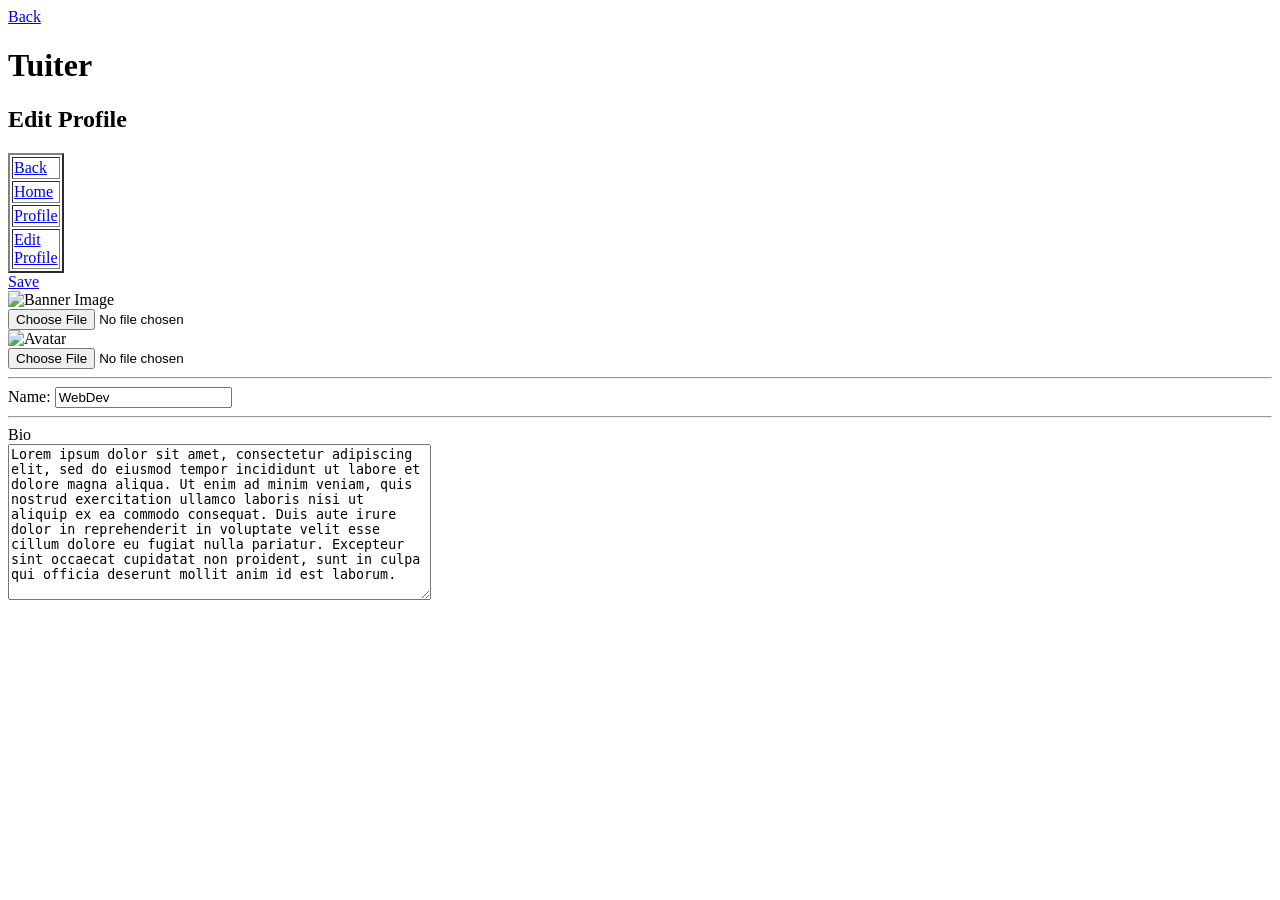
==== public/tuiter/edit-profile.html @ 90475eaa "first commit" ====
<!DOCTYPE html>
<html lang="en">
<head>
   <meta charset="UTF-8">
   <title>Title</title>
</head>
<body>
    <a href="profile.html">Back</a>
    <h1>Tuiter</h1>
    <h2>Edit Profile</h2>

    <table border="2" width="50">
        <tr>
            <td>
              <a href="navigation.html">Back</a>
            </td>
          </tr>
          <tr>
            <td>
              <a href="home.html">Home</a>
            </td>
          </tr>
          <tr>
            <td>
              <a href="profile.html">Profile</a>
            </td>
          </tr>
          <tr>
            <td>
              <a href="edit-profile.html">Edit Profile</a>
            </td>
          </tr>
    </table>
    
    <a href="profile.html">Save</a>
    <br>
    <img src="banner_image_url" alt="Banner Image" style="height: 200px; width: 100%;">
    <br>
    <input type="file">
    <br>
    <img src="avatar_image_url" alt="Avatar" width="48" height="48">
    <br>
    <input type="file">
    
    <hr>
    <label for="name">Name:</label>
    <input type="text" id="name" name="name" value="WebDev" placeholder="Name" onclick="document.getElementById('name').focus()">
    <hr>

    <form id="textarea">
        <label>Bio</label><br/>
        <textarea cols="50" rows="10">Lorem ipsum dolor sit amet, consectetur adipiscing elit, sed do eiusmod tempor incididunt ut labore et dolore magna aliqua. Ut enim ad minim veniam, quis nostrud exercitation ullamco laboris nisi ut aliquip ex ea commodo consequat. Duis aute irure dolor in reprehenderit in voluptate velit esse cillum dolore eu fugiat nulla pariatur. Excepteur sint occaecat cupidatat non proident, sunt in culpa qui officia deserunt mollit anim id est laborum.</textarea>
    </form> 

</body>
</html>
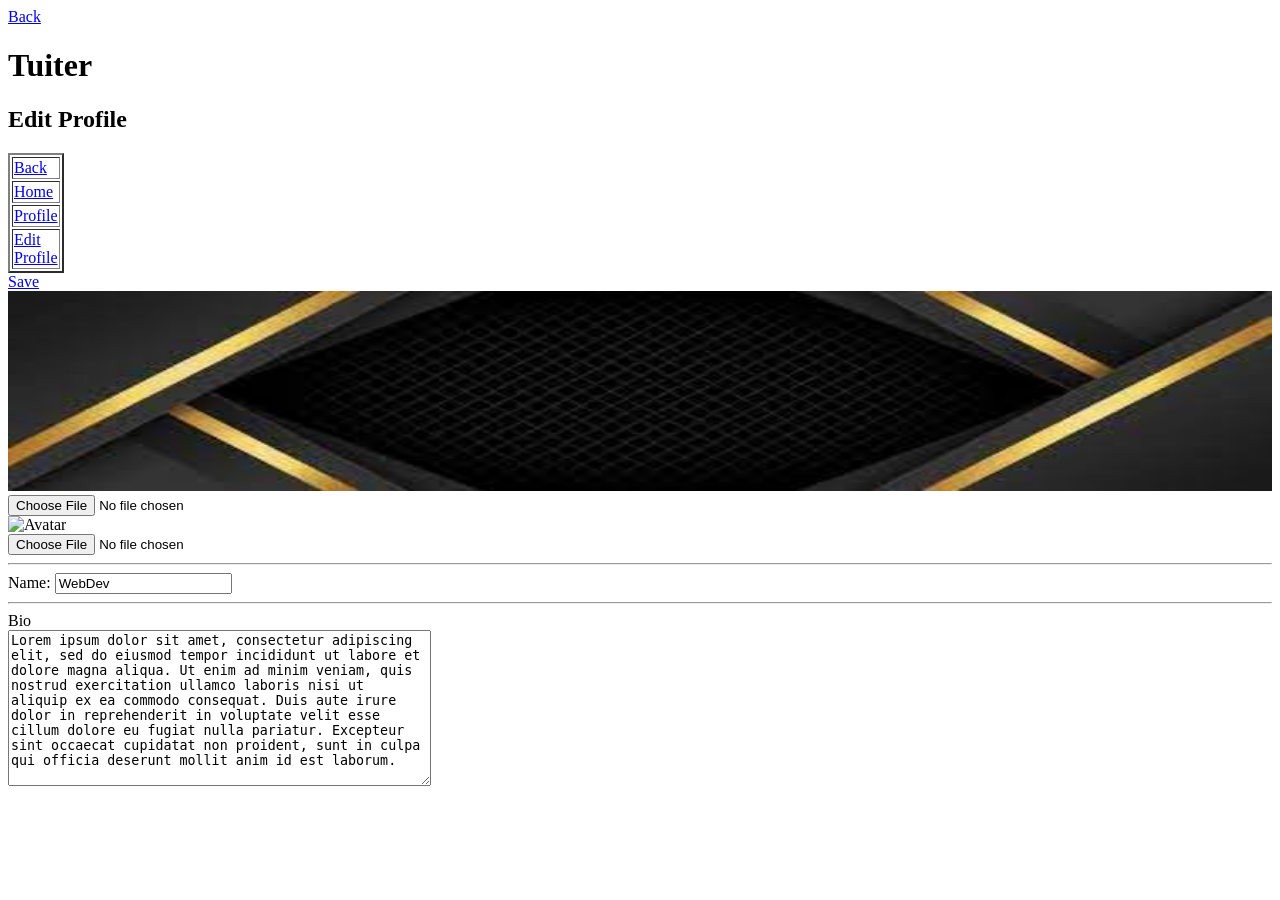
==== commit c00f7e25: "second commit" ====
--- a/public/tuiter/edit-profile.html
+++ b/public/tuiter/edit-profile.html
@@ -2,7 +2,7 @@
 <html lang="en">
 <head>
    <meta charset="UTF-8">
-   <title>Title</title>
+   <title>Edit-Profile</title>
 </head>
 <body>
     <a href="profile.html">Back</a>
@@ -31,14 +31,14 @@
             </td>
           </tr>
     </table>
-    
+
     <a href="profile.html">Save</a>
     <br>
-    <img src="banner_image_url" alt="Banner Image" style="height: 200px; width: 100%;">
+    <img src="[data-uri]" alt="Banner Image" style="height: 200px; width: 100%;">
     <br>
     <input type="file">
     <br>
-    <img src="avatar_image_url" alt="Avatar" width="48" height="48">
+    <img src="https://encrypted-tbn0.gstatic.com/images?q=tbn:ANd9GcTPVooauHVfvpI5JUNS_xJYQOZeurjKClvrvQ&usqp=CAU" alt="Avatar" width="48" height="48">
     <br>
     <input type="file">
     
